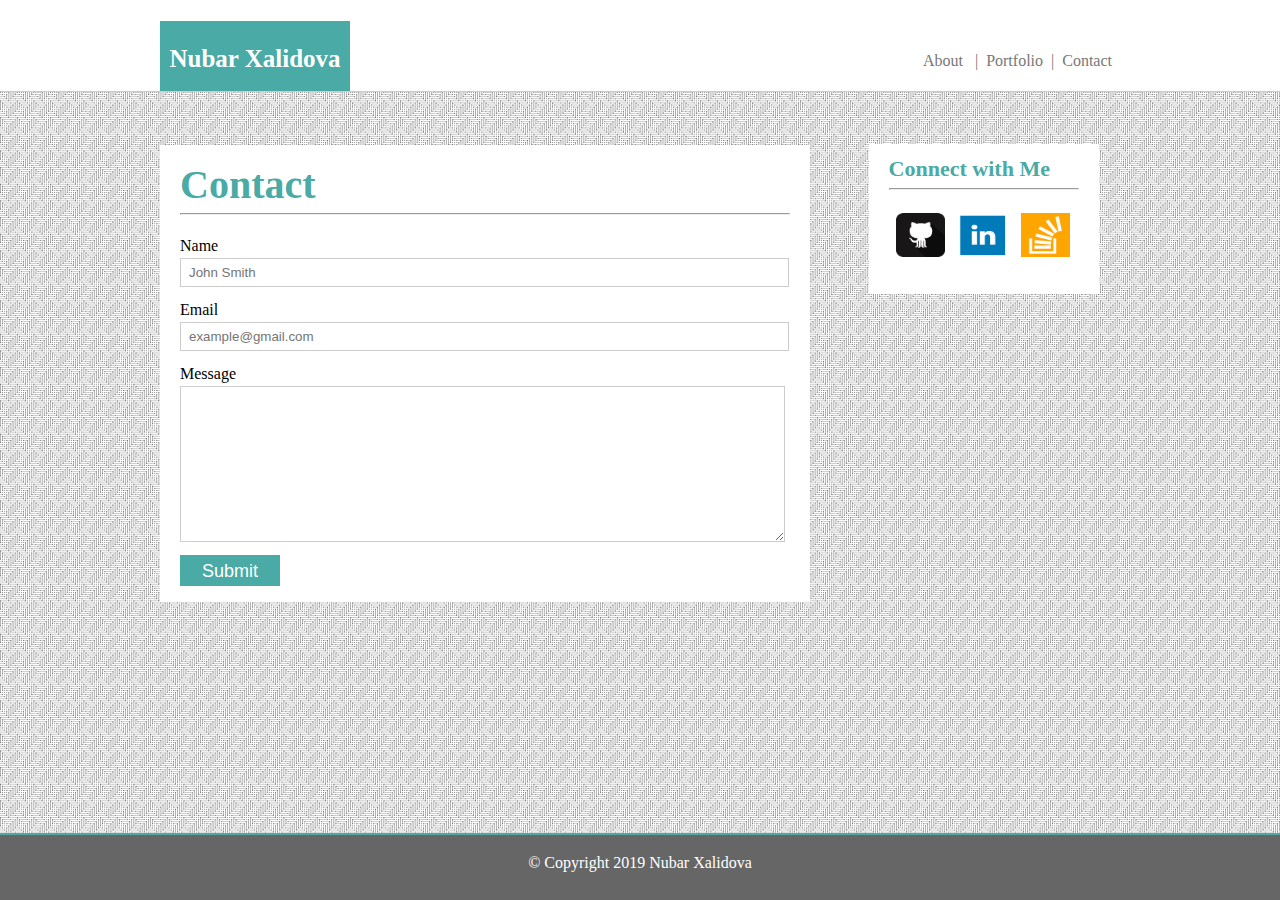
==== contact.html @ 418945c9 "contact page is added" ====
<!DOCTYPE html>
<html lang="en">

<head>
    <meta charset="UTF-8">
    <meta name="viewport" content="width=device-width, initial-scale=1.0">
    <meta http-equiv="X-UA-Compatible" content="ie=edge">
    <link rel="stylesheet" href="./assets/css/reset.css">
    <link rel="stylesheet" href="./assets/css/style.css">
    <title>Contact</title>
</head>

<body>

    <!--    Header  -->
    <header>
        <!--    Username -->
        <div class="header-container">
            <span>
                <div>Nubar Xalidova</div>
            </span>

            <!-- Menu -->
            <div class="menu">
                <ul>
                    <li>About &nbsp; |&nbsp;</li>
                    <li>&nbsp;Portfolio&nbsp; |&nbsp;</li>
                    <li>&nbsp;Contact &nbsp;</li>
                </ul>
            </div>
        </div>
    </header>


    <!--    Body   -->

    <div class="container">

        <div class="main-container">
            <div class="contact">
                <div>
                    <h1 id="contact">Contact</h1>
                </div>
                <hr class="border">
                <div class="contact-form">
                    <form action="" method="get">
                        <label for="name">Name</label> <br>
                        <input type="text" id="name" placeholder="John Smith"><br>


                        <label for="email">Email</label> <br>
                        <input type="text" id="email" placeholder="example@gmail.com"><br>

                        <label for="message">Message</label> <br>
                        <textarea id="message"></textarea>

                        <input type="submit" value="Submit">

                    </form>
                </div>


            </div>

            <div class="connect">
                <div>
                    <h1 id="connect">Connect with Me</h1>
                </div>
                <hr class="border">
                <div class="connect-tools">

                    <img src="./assets/images/github.png" alt="GitHub">
                    <img src="./assets/images/linkedin.png" alt="Linkedin">
                    <img src="./assets/images/stackoverflow.png" alt="Stackoverflow">

                </div>
            </div>

        </div>




    </div>
    <footer>
        &copy; Copyright 2019 Nubar Xalidova
    </footer>

</body>

</html>
---- assets/css/style.css ----
header{
    height: 70px;
    width: 100%;
    background: #fff;
    color:#ccc;
    border-bottom: 0.5px solid #ccc;

}

.header-container{
    width: 960px;
    margin: 21px auto 0px auto; 
    height: 90px;
}


span{
    font-size: 25px;
    font-family: 'Georgia', Times, Times New Roman, serif;
    font-weight: bold;
    background-color: #4aaaa5;
    color:#fff;
    display: inline-block;
    height: 70px;
    
}

span > div{
    margin-top:13%;
    width: 190px;
    text-align: center;
}


ul>li{
    color:#777;
    float: left;
    font-family: 'Georgia', Times, Times New Roman, serif;
}

.menu{
    float: right;
    margin-top:32px;
}

.container{
    width: 100%;
    height: 800px;
    min-height: 800px;
    background-image: url(../images/bg.png);
}


footer{
    border-top: 2px solid #4aaaa5;
    height: 25px;
    background-color: #666;
    color: #fff;
    text-align: center;
    padding: 20px 0;
    clear: both;
    position: absolute;
    position: fixed;
    left: 0;
    bottom: 0;
    width: 100%;
}

.main-container{
    margin: 0 auto;
    width: 960px;
    height: 500px;
    padding: 40px;
  
}

.connect{
    width: 18%;
    height: 150px;
    background-color: #fff;
    float: right;
    position: absolute;
    right: 181px;
    top: 144px;
}
.contact{
    width: 650px;
    height: 457px;
    background-color: white;
    position: relative; 
    width: 650px;
    height: 457px;
   
}
.contact div{
    margin-top: 13px;
    padding-top:10px;
}

.connect div{
    margin-top: 13px;
    padding-top:10px;
}

#contact{
    color:#4aaaa5;
    font-family: 'Georgia', Times, Times New Roman, serif;
    position: relative;
    font-weight: bold;
    font-size: 40px; 
    margin:10px 0px 0px 20px;
}

#connect{
    color:#4aaaa5;
    font-family: 'Georgia', Times, Times New Roman, serif;
    position: relative;
    font-weight: bold;
    font-size: 22px;
    margin: -9px 0px 0px 20px;
}
.border{
    color:#ccc;
    margin: 8px 20px;
}

.connect .border{
    color:#ccc;
    margin: 8px 20px;
}

.connect-tools{
    margin:0 auto;
    width: 190px;
    height: 50px;
    padding: 3px;
}


.connect-tools img{
    width: 26%;
    height: 44px;
    margin: 0px 2px -3px 7px;
}
.contact-form{
    margin: 10px 0px 0px 20px;
}

input[type=text]{
    border: 1px solid #ccc;
    margin: 4px 0px 15px 0px;
    height: 25px;
    padding: 1px 0px 1px 8px;
    width: 95%;
}
input[type=submit]{
    height: 31px;
    background-color: #4aaaa5;
    color: white;
    border: 1px solid #4aaaa5;
    padding: 5px;
    font-size: 18px;
    width: 100px;
    margin-top: 10px;
}


textarea{
    height: 150px;
    width: 95%;
    border: 1px solid #ccc;
    margin-top:4px;
}
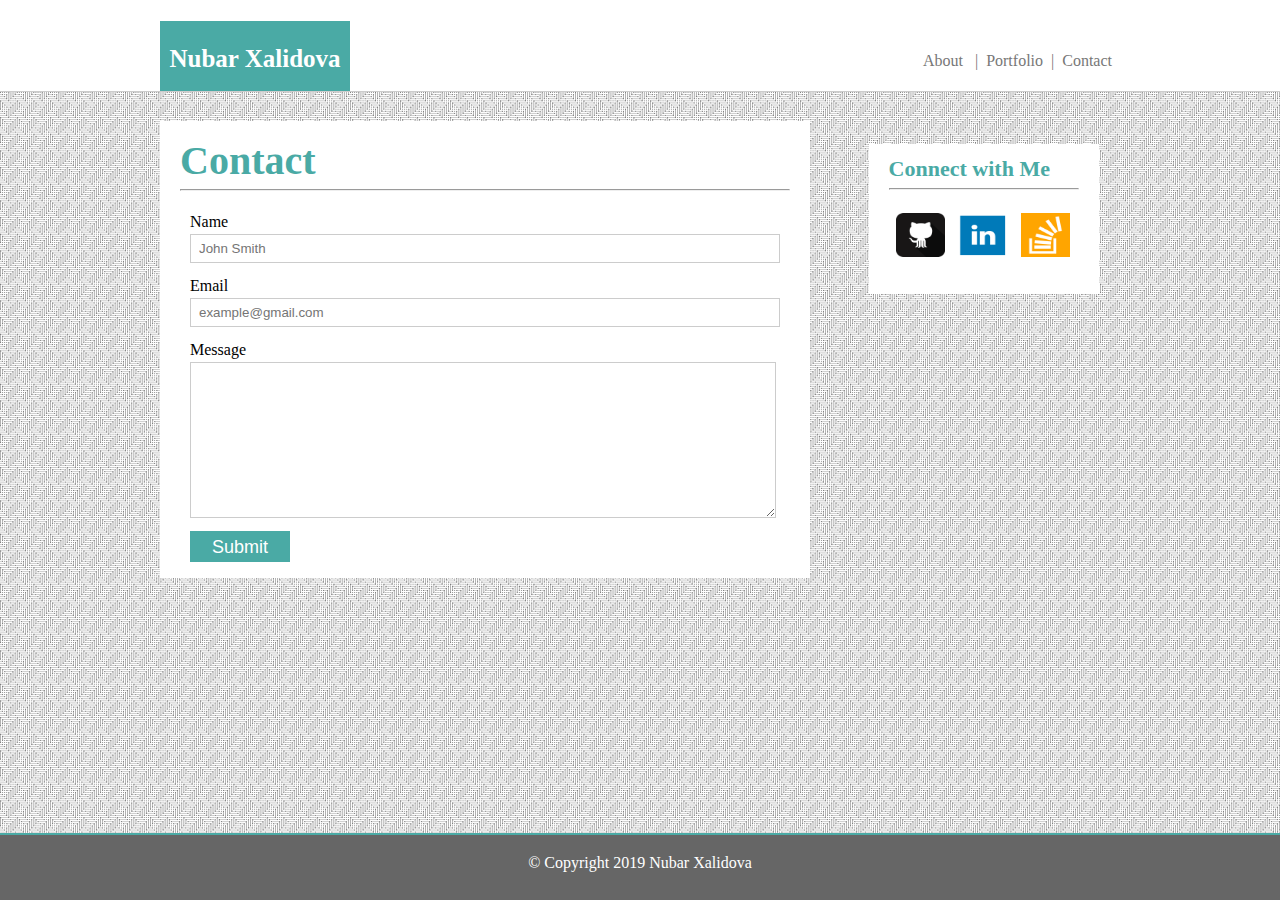
==== commit 4c087dc6: "Gallery is added" ====
--- a/contact.html
+++ b/contact.html
@@ -23,19 +23,16 @@
             <!-- Menu -->
             <div class="menu">
                 <ul>
-                    <li>About &nbsp; |&nbsp;</li>
-                    <li>&nbsp;Portfolio&nbsp; |&nbsp;</li>
-                    <li>&nbsp;Contact &nbsp;</li>
+                    <li><a href="./index.html">About &nbsp; |&nbsp;</a> </li>
+                    <li><a href="./portfolio.html"> &nbsp;Portfolio&nbsp; |&nbsp;</a></li>
+                    <li><a href="./contact.html"> &nbsp;Contact &nbsp;</a></li>
                 </ul>
             </div>
         </div>
     </header>
 
-
     <!--    Body   -->
-
     <div class="container">
-
         <div class="main-container">
             <div class="contact">
                 <div>
@@ -58,29 +55,19 @@
 
                     </form>
                 </div>
-
-
             </div>
-
             <div class="connect">
                 <div>
                     <h1 id="connect">Connect with Me</h1>
                 </div>
                 <hr class="border">
                 <div class="connect-tools">
-
                     <img src="./assets/images/github.png" alt="GitHub">
                     <img src="./assets/images/linkedin.png" alt="Linkedin">
                     <img src="./assets/images/stackoverflow.png" alt="Stackoverflow">
-
                 </div>
             </div>
-
         </div>
-
-
-
-
     </div>
     <footer>
         &copy; Copyright 2019 Nubar Xalidova
--- a/assets/css/style.css
+++ b/assets/css/style.css
@@ -1,3 +1,4 @@
+
 header{
     height: 70px;
     width: 100%;
@@ -70,7 +71,7 @@
     margin: 0 auto;
     width: 960px;
     height: 500px;
-    padding: 40px;
+    padding: 16px;
   
 }
 
@@ -92,9 +93,50 @@
     height: 457px;
    
 }
+
+.portfolio{
+    width: 650px;
+    height: 457px;
+    background-color: white;
+    position: relative; 
+    width: 486px;
+    height: 457px;
+}
+
+
+.box {
+    position: relative;
+    float: left;
+}
+
+.text {
+    background: dodgerblue;
+    color: white;
+    padding: 5px 10px 0;
+    position: absolute;
+    bottom: 12px;
+    left: 0;
+    width: 157px;
+    height: 27px;
+    text-align: center;
+}
+
+.box img{
+    width: 193px;
+    height: 130px;
+}
+.images{
+    padding: 10px 40px 0px 40px ;
+}
+
 .contact div{
     margin-top: 13px;
     padding-top:10px;
+}
+li a{
+    text-decoration: none;
+    color:#777;
+
 }
 
 .connect div{
@@ -144,7 +186,43 @@
 }
 .contact-form{
     margin: 10px 0px 0px 20px;
-}
+    padding: 10px;
+}
+
+.portfolio{
+    width: 466px;
+    background-color: white;
+    position: absolute; 
+    height: 501px;
+    padding: 3px;
+}
+.contact-form p{
+    line-height: 1.5em;
+}
+
+.img-container{
+    margin:0 auto;
+    width: 426px;
+    height: 382px;
+
+}
+
+.img-container img{
+   width: 201px;
+    min-height: 115px;
+    max-height: auto;
+    float: left;
+    margin: 3px;
+    padding: 3px;
+ 
+}
+
+.img-container img{
+    height: 100%;
+
+}
+
+
 
 input[type=text]{
     border: 1px solid #ccc;
@@ -172,3 +250,16 @@
     margin-top:4px;
 }
 
+.profile-img{
+    float: left;
+    width: 120px;
+    height: 80px;;
+}
+
+.footer-border{
+    color:rgb(7, 17, 63);
+    margin: -70px 20px;
+    width: 960px;
+    border: 0.5px solid rgb(7, 17, 63);
+    margin: -70px auto;
+}